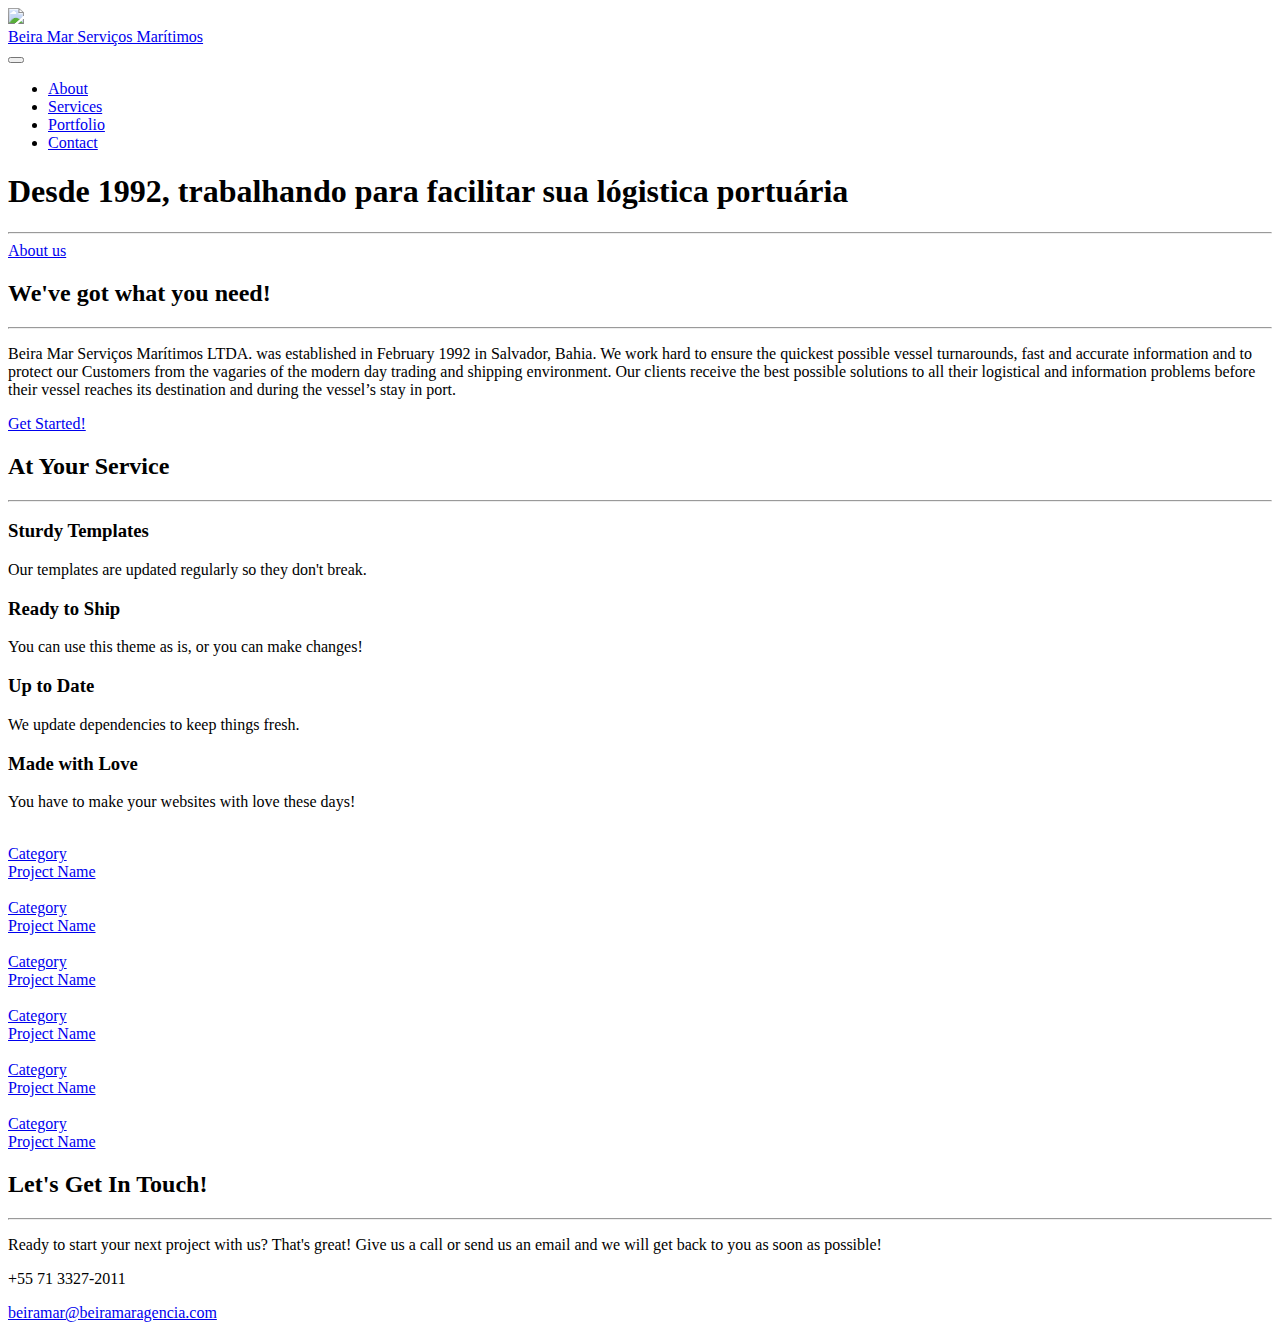
==== docs/en/index.html @ fd3cb4aa "adicionando logo; adicionando favicon; iniciando localização dos textos; ajuste no banner principal;" ====
<!DOCTYPE html>
<html>
<head>
	<meta name="generator" content="Hugo 0.29" />
	<title>Beira Mar Serviços Marítimos LTDA  | Beira Mar Serviços Marítimos LTDA</title>

	<link href='https://matneves.github.io/beiramar-site/css/main.css' rel='stylesheet' type="text/css" />
</head>
<body id="page-top">
	
		
<nav class="navbar navbar-expand-lg navbar-light fixed-top" id="mainNav">
	<div class="container">
		<a class="navbar-brand js-scroll-trigger" href="#page-top">
			<div class="row no-gutters">
				<div class="col-4">
					<img class="logo-img" src='https://matneves.github.io/beiramar-site/img/logo.png'>
				</div>
				<div class="col-8">
					Beira Mar
					<span class="sub-link">Serviços Marítimos</span>
				</div>
			</div>
		</a>

		<button class="navbar-toggler navbar-toggler-right" type="button" data-toggle="collapse" data-target="#navbarResponsive" aria-controls="navbarResponsive" aria-expanded="false" aria-label="Toggle navigation">
			<span class="navbar-toggler-icon"></span>
		</button>
		<div class="collapse navbar-collapse" id="navbarResponsive">
			<ul class="navbar-nav ml-auto">
				<li class="nav-item">
					<a class="nav-link js-scroll-trigger" href="#about">About</a>
				</li>
				<li class="nav-item">
					<a class="nav-link js-scroll-trigger" href="#services">Services</a>
				</li>
				<li class="nav-item">
					<a class="nav-link js-scroll-trigger" href="#portfolio">Portfolio</a>
				</li>
				<li class="nav-item">
					<a class="nav-link js-scroll-trigger" href="#contact">Contact</a>
				</li>
			</ul>
		</div>
	</div>
</nav>
	
	
	<main class="pb7" role="main">
		
		
<header class="masthead">
	<div class="header-content">
		<div class="header-content-inner">
			<h1 id="homeHeading">
				Desde 1992, trabalhando para facilitar sua lógistica portuária
			</h1>
			<hr>
			<a class="btn btn-primary btn-xl js-scroll-trigger" href="#about">
				About us
			</a>
		</div>
	</div>
</header>

<section class="bg-primary" id="about">
  <div class="container">
    <div class="row">
      <div class="col-lg-8 mx-auto text-center">
        <h2 class="section-heading text-white">We've got what you need!</h2>
        <hr class="light">
        <p class="text-faded">Beira Mar Serviços Marítimos LTDA. was established in February  1992 in Salvador, Bahia. We work hard to ensure the quickest possible vessel turnarounds, fast and accurate information and to protect our Customers from the vagaries of the modern day trading and shipping environment. Our clients receive the best possible solutions to all their logistical and information problems before their vessel reaches its destination and during the vessel’s stay in port.</p>
        <a class="btn btn-default btn-xl js-scroll-trigger" href="#services">Get Started!</a>
      </div>
    </div>
  </div>
</section>
<section id="services">
  <div class="container">
    <div class="row">
      <div class="col-lg-12 text-center">
        <h2 class="section-heading">At Your Service</h2>
        <hr class="primary">
      </div>
    </div>
  </div>
  <div class="container">
    <div class="row">
      <div class="col-lg-3 col-md-6 text-center">
        <div class="service-box">
          <i class="fa fa-4x fa-diamond text-primary sr-icons"></i>
          <h3>Sturdy Templates</h3>
          <p class="text-muted">Our templates are updated regularly so they don't break.</p>
        </div>
      </div>
      <div class="col-lg-3 col-md-6 text-center">
        <div class="service-box">
          <i class="fa fa-4x fa-paper-plane text-primary sr-icons"></i>
          <h3>Ready to Ship</h3>
          <p class="text-muted">You can use this theme as is, or you can make changes!</p>
        </div>
      </div>
      <div class="col-lg-3 col-md-6 text-center">
        <div class="service-box">
          <i class="fa fa-4x fa-newspaper-o text-primary sr-icons"></i>
          <h3>Up to Date</h3>
          <p class="text-muted">We update dependencies to keep things fresh.</p>
        </div>
      </div>
      <div class="col-lg-3 col-md-6 text-center">
        <div class="service-box">
          <i class="fa fa-4x fa-heart text-primary sr-icons"></i>
          <h3>Made with Love</h3>
          <p class="text-muted">You have to make your websites with love these days!</p>
        </div>
      </div>
    </div>
  </div>
</section>

<section class="p-0" id="portfolio">
  <div class="container-fluid">
    <div class="row no-gutter popup-gallery">
      <div class="col-lg-4 col-sm-6">
        <a class="portfolio-box" href='https://matneves.github.io/beiramar-site/img/portfolio/fullsize/1.jpg'>
          <img class="img-fluid" src='https://matneves.github.io/beiramar-site/img/portfolio/thumbnails/1.jpg' alt="">
          <div class="portfolio-box-caption">
            <div class="portfolio-box-caption-content">
              <div class="project-category text-faded">
                Category
              </div>
              <div class="project-name">
                Project Name
              </div>
            </div>
          </div>
        </a>
      </div>
      <div class="col-lg-4 col-sm-6">
        <a class="portfolio-box" href='https://matneves.github.io/beiramar-site/img/portfolio/fullsize/2.jpg'>
          <img class="img-fluid" src='https://matneves.github.io/beiramar-site/img/portfolio/thumbnails/2.jpg' alt="">
          <div class="portfolio-box-caption">
            <div class="portfolio-box-caption-content">
              <div class="project-category text-faded">
                Category
              </div>
              <div class="project-name">
                Project Name
              </div>
            </div>
          </div>
        </a>
      </div>
      <div class="col-lg-4 col-sm-6">
        <a class="portfolio-box" href='https://matneves.github.io/beiramar-site/img/portfolio/fullsize/3.jpg'>
          <img class="img-fluid" src='https://matneves.github.io/beiramar-site/img/portfolio/thumbnails/3.jpg' alt="">
          <div class="portfolio-box-caption">
            <div class="portfolio-box-caption-content">
              <div class="project-category text-faded">
                Category
              </div>
              <div class="project-name">
                Project Name
              </div>
            </div>
          </div>
        </a>
      </div>
      <div class="col-lg-4 col-sm-6">
        <a class="portfolio-box" href='https://matneves.github.io/beiramar-site/img/portfolio/fullsize/4.jpg'>
          <img class="img-fluid" src='https://matneves.github.io/beiramar-site/img/portfolio/thumbnails/4.jpg' alt="">
          <div class="portfolio-box-caption">
            <div class="portfolio-box-caption-content">
              <div class="project-category text-faded">
                Category
              </div>
              <div class="project-name">
                Project Name
              </div>
            </div>
          </div>
        </a>
      </div>
      <div class="col-lg-4 col-sm-6">
        <a class="portfolio-box" href="img/portfolio/fullsize/5.jpg">
          <img class="img-fluid" src="img/portfolio/thumbnails/5.jpg" alt="">
          <div class="portfolio-box-caption">
            <div class="portfolio-box-caption-content">
              <div class="project-category text-faded">
                Category
              </div>
              <div class="project-name">
                Project Name
              </div>
            </div>
          </div>
        </a>
      </div>
      <div class="col-lg-4 col-sm-6">
        <a class="portfolio-box" href='https://matneves.github.io/beiramar-site/img/portfolio/fullsize/6.jpg'>
          <img class="img-fluid" src='https://matneves.github.io/beiramar-site/img/portfolio/thumbnails/6.jpg' alt="">
          <div class="portfolio-box-caption">
            <div class="portfolio-box-caption-content">
              <div class="project-category text-faded">
                Category
              </div>
              <div class="project-name">
                Project Name
              </div>
            </div>
          </div>
        </a>
      </div>
    </div>
  </div>
</section>
<section id="contact">
  <div class="container">
    <div class="row">
      <div class="col-lg-8 mx-auto text-center">
        <h2 class="section-heading">Let's Get In Touch!</h2>
        <hr class="primary">
        <p>Ready to start your next project with us? That's great! Give us a call or send us an email and we will get back to you as soon as possible!</p>
      </div>
    </div>
    <div class="row">
      <div class="col-lg-4 ml-auto text-center">
        <i class="fa fa-phone fa-3x sr-contact"></i>
        <p>+55 71 3327-2011</p>
      </div>
      <div class="col-lg-4 mr-auto text-center">
        <i class="fa fa-envelope-o fa-3x sr-contact"></i>
        <p>
          <a href="mailto:beiramar@beiramaragencia.com">beiramar@beiramaragencia.com</a>
        </p>
      </div>
    </div>
  </div>
</section>

	</main>

	
		
	
	
		
<script src='https://matneves.github.io/beiramar-site/js/jquery/jquery.min.js'></script>
<script src='https://matneves.github.io/beiramar-site/js/popper/popper.min.js'></script>
<script src='https://matneves.github.io/beiramar-site/js/bootstrap/bootstrap.min.js'></script>


<script src='https://matneves.github.io/beiramar-site/js/jquery-easing/jquery.easing.min.js'></script>
<script src='https://matneves.github.io/beiramar-site/js/scrollreveal/scrollreveal.min.js'></script>
<script src='https://matneves.github.io/beiramar-site/js/magnific-popup/jquery.magnific-popup.min.js'></script>


<script src='https://matneves.github.io/beiramar-site/js/creative.js'></script>
	
</body>
</html>
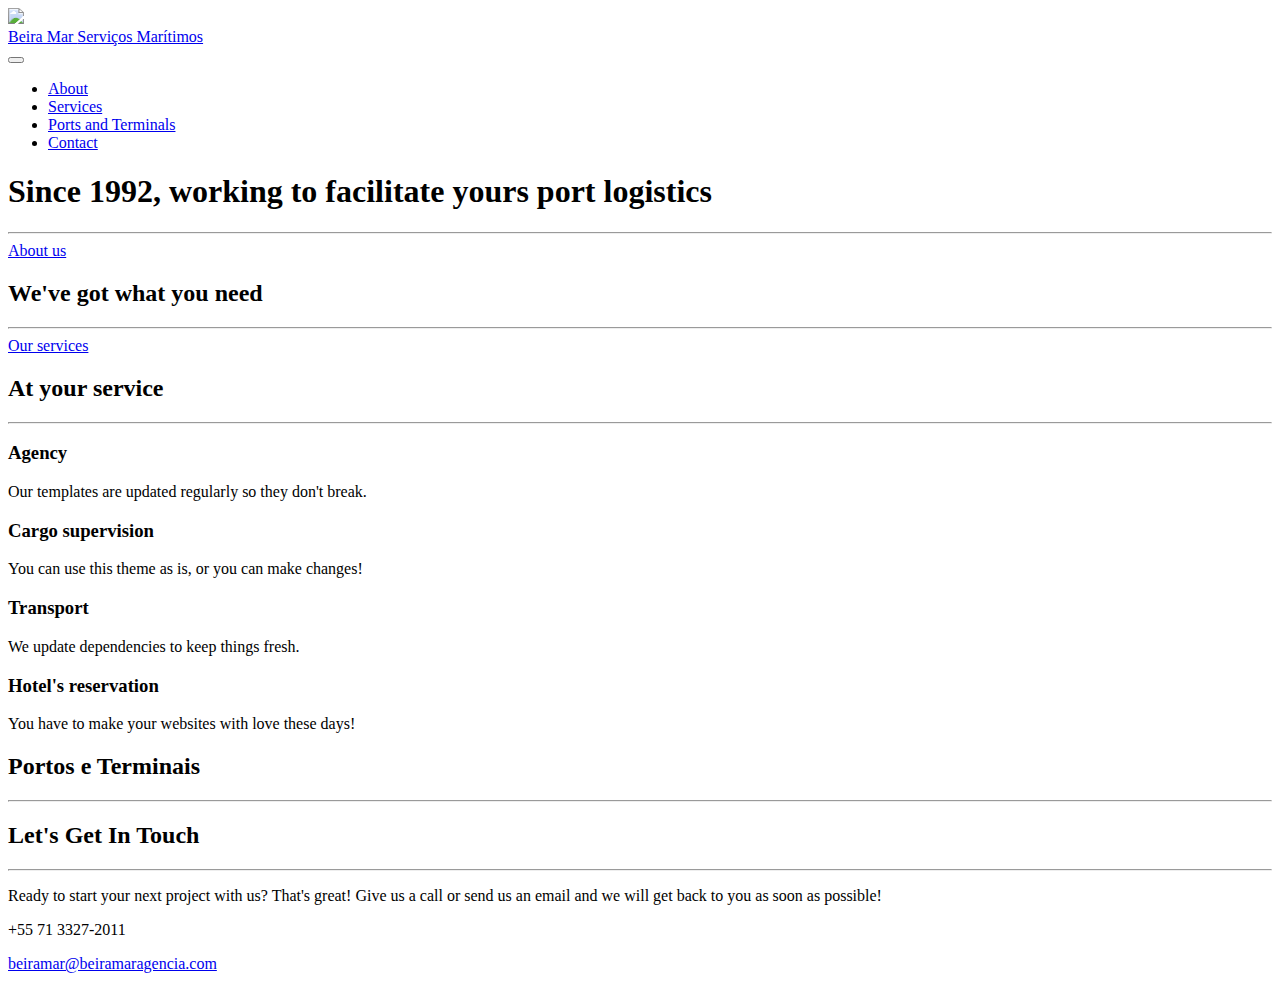
==== commit d5a329e6: "ajustes gerais" ====
--- a/docs/en/index.html
+++ b/docs/en/index.html
@@ -2,9 +2,12 @@
 <html>
 <head>
 	<meta name="generator" content="Hugo 0.29" />
-	<title>Beira Mar Serviços Marítimos LTDA  | Beira Mar Serviços Marítimos LTDA</title>
-
-	<link href='https://matneves.github.io/beiramar-site/css/main.css' rel='stylesheet' type="text/css" />
+	<title>
+		Beira Mar Serviços Marítimos LTDA 
+	</title>
+
+	<link href='https://matneves.github.io/beiramar-site/img/favicon.ico' rel="icon" type="image/x-icon">
+	<link href='https://matneves.github.io/beiramar-site/css/main.css' rel='stylesheet' type="text/css">
 </head>
 <body id="page-top">
 	
@@ -29,16 +32,24 @@
 		<div class="collapse navbar-collapse" id="navbarResponsive">
 			<ul class="navbar-nav ml-auto">
 				<li class="nav-item">
-					<a class="nav-link js-scroll-trigger" href="#about">About</a>
-				</li>
-				<li class="nav-item">
-					<a class="nav-link js-scroll-trigger" href="#services">Services</a>
-				</li>
-				<li class="nav-item">
-					<a class="nav-link js-scroll-trigger" href="#portfolio">Portfolio</a>
-				</li>
-				<li class="nav-item">
-					<a class="nav-link js-scroll-trigger" href="#contact">Contact</a>
+					<a class="nav-link js-scroll-trigger" href="#sobre">
+						About
+					</a>
+				</li>
+				<li class="nav-item">
+					<a class="nav-link js-scroll-trigger" href="#servicos">
+						Services
+					</a>
+				</li>
+				<li class="nav-item">
+					<a class="nav-link js-scroll-trigger" href="#portos">
+						Ports and Terminals
+					</a>
+				</li>
+				<li class="nav-item">
+					<a class="nav-link js-scroll-trigger" href="#contato">
+						Contact
+					</a>
 				</li>
 			</ul>
 		</div>
@@ -48,38 +59,41 @@
 	
 	<main class="pb7" role="main">
 		
-		
 <header class="masthead">
 	<div class="header-content">
 		<div class="header-content-inner">
 			<h1 id="homeHeading">
-				Desde 1992, trabalhando para facilitar sua lógistica portuária
+				Since 1992, working to facilitate yours port logistics
 			</h1>
-			<hr>
-			<a class="btn btn-primary btn-xl js-scroll-trigger" href="#about">
+			<hr class="light">
+			<a class="btn btn-primary btn-xl js-scroll-trigger" href="#sobre">
 				About us
 			</a>
 		</div>
 	</div>
 </header>
 
-<section class="bg-primary" id="about">
+<section class="bg-primary" id="sobre">
   <div class="container">
     <div class="row">
       <div class="col-lg-8 mx-auto text-center">
-        <h2 class="section-heading text-white">We've got what you need!</h2>
+        <h2 class="section-heading text-white">We&#39;ve got what you need</h2>
         <hr class="light">
-        <p class="text-faded">Beira Mar Serviços Marítimos LTDA. was established in February  1992 in Salvador, Bahia. We work hard to ensure the quickest possible vessel turnarounds, fast and accurate information and to protect our Customers from the vagaries of the modern day trading and shipping environment. Our clients receive the best possible solutions to all their logistical and information problems before their vessel reaches its destination and during the vessel’s stay in port.</p>
-        <a class="btn btn-default btn-xl js-scroll-trigger" href="#services">Get Started!</a>
-      </div>
-    </div>
-  </div>
-</section>
-<section id="services">
+        <div class="text-faded">
+          
+        </div>
+        <a class="btn btn-default btn-xl js-scroll-trigger" href="#servicos">
+          Our services
+        </a>
+      </div>
+    </div>
+  </div>
+</section>
+<section id="servicos">
   <div class="container">
     <div class="row">
       <div class="col-lg-12 text-center">
-        <h2 class="section-heading">At Your Service</h2>
+        <h2 class="section-heading">At your service</h2>
         <hr class="primary">
       </div>
     </div>
@@ -88,29 +102,29 @@
     <div class="row">
       <div class="col-lg-3 col-md-6 text-center">
         <div class="service-box">
-          <i class="fa fa-4x fa-diamond text-primary sr-icons"></i>
-          <h3>Sturdy Templates</h3>
+          <i class="fa fa-4x fa-ship text-primary sr-icons"></i>
+          <h3>Agency</h3>
           <p class="text-muted">Our templates are updated regularly so they don't break.</p>
         </div>
       </div>
       <div class="col-lg-3 col-md-6 text-center">
         <div class="service-box">
-          <i class="fa fa-4x fa-paper-plane text-primary sr-icons"></i>
-          <h3>Ready to Ship</h3>
+          <i class="fa fa-4x fa-cubes text-primary sr-icons"></i>
+          <h3>Cargo supervision</h3>
           <p class="text-muted">You can use this theme as is, or you can make changes!</p>
         </div>
       </div>
       <div class="col-lg-3 col-md-6 text-center">
         <div class="service-box">
-          <i class="fa fa-4x fa-newspaper-o text-primary sr-icons"></i>
-          <h3>Up to Date</h3>
+          <i class="fa fa-4x fa-car text-primary sr-icons"></i>
+          <h3>Transport</h3>
           <p class="text-muted">We update dependencies to keep things fresh.</p>
         </div>
       </div>
       <div class="col-lg-3 col-md-6 text-center">
         <div class="service-box">
-          <i class="fa fa-4x fa-heart text-primary sr-icons"></i>
-          <h3>Made with Love</h3>
+          <i class="fa fa-4x fa-building-o text-primary sr-icons"></i>
+          <h3>Hotel&#39;s reservation</h3>
           <p class="text-muted">You have to make your websites with love these days!</p>
         </div>
       </div>
@@ -118,107 +132,63 @@
   </div>
 </section>
 
-<section class="p-0" id="portfolio">
-  <div class="container-fluid">
-    <div class="row no-gutter popup-gallery">
-      <div class="col-lg-4 col-sm-6">
-        <a class="portfolio-box" href='https://matneves.github.io/beiramar-site/img/portfolio/fullsize/1.jpg'>
-          <img class="img-fluid" src='https://matneves.github.io/beiramar-site/img/portfolio/thumbnails/1.jpg' alt="">
-          <div class="portfolio-box-caption">
-            <div class="portfolio-box-caption-content">
-              <div class="project-category text-faded">
-                Category
-              </div>
-              <div class="project-name">
-                Project Name
-              </div>
-            </div>
-          </div>
-        </a>
-      </div>
-      <div class="col-lg-4 col-sm-6">
-        <a class="portfolio-box" href='https://matneves.github.io/beiramar-site/img/portfolio/fullsize/2.jpg'>
-          <img class="img-fluid" src='https://matneves.github.io/beiramar-site/img/portfolio/thumbnails/2.jpg' alt="">
-          <div class="portfolio-box-caption">
-            <div class="portfolio-box-caption-content">
-              <div class="project-category text-faded">
-                Category
-              </div>
-              <div class="project-name">
-                Project Name
-              </div>
-            </div>
-          </div>
-        </a>
-      </div>
-      <div class="col-lg-4 col-sm-6">
-        <a class="portfolio-box" href='https://matneves.github.io/beiramar-site/img/portfolio/fullsize/3.jpg'>
-          <img class="img-fluid" src='https://matneves.github.io/beiramar-site/img/portfolio/thumbnails/3.jpg' alt="">
-          <div class="portfolio-box-caption">
-            <div class="portfolio-box-caption-content">
-              <div class="project-category text-faded">
-                Category
-              </div>
-              <div class="project-name">
-                Project Name
-              </div>
-            </div>
-          </div>
-        </a>
-      </div>
-      <div class="col-lg-4 col-sm-6">
-        <a class="portfolio-box" href='https://matneves.github.io/beiramar-site/img/portfolio/fullsize/4.jpg'>
-          <img class="img-fluid" src='https://matneves.github.io/beiramar-site/img/portfolio/thumbnails/4.jpg' alt="">
-          <div class="portfolio-box-caption">
-            <div class="portfolio-box-caption-content">
-              <div class="project-category text-faded">
-                Category
-              </div>
-              <div class="project-name">
-                Project Name
-              </div>
-            </div>
-          </div>
-        </a>
-      </div>
-      <div class="col-lg-4 col-sm-6">
-        <a class="portfolio-box" href="img/portfolio/fullsize/5.jpg">
-          <img class="img-fluid" src="img/portfolio/thumbnails/5.jpg" alt="">
-          <div class="portfolio-box-caption">
-            <div class="portfolio-box-caption-content">
-              <div class="project-category text-faded">
-                Category
-              </div>
-              <div class="project-name">
-                Project Name
-              </div>
-            </div>
-          </div>
-        </a>
-      </div>
-      <div class="col-lg-4 col-sm-6">
-        <a class="portfolio-box" href='https://matneves.github.io/beiramar-site/img/portfolio/fullsize/6.jpg'>
-          <img class="img-fluid" src='https://matneves.github.io/beiramar-site/img/portfolio/thumbnails/6.jpg' alt="">
-          <div class="portfolio-box-caption">
-            <div class="portfolio-box-caption-content">
-              <div class="project-category text-faded">
-                Category
-              </div>
-              <div class="project-name">
-                Project Name
-              </div>
-            </div>
-          </div>
-        </a>
-      </div>
-    </div>
-  </div>
-</section>
-<section id="contact">
+<section id="portos">
+  <div class="container">
+    <div class="row">
+      <div class="col-lg-12 text-center">
+        <h2 class="section-heading">Portos e Terminais</h2>
+        <hr>
+      </div>
+    </div>
+  </div>
+
+  <div id="map"></div>
+</section>
+
+<script>
+  function initMap() {
+    var lat_min = -16.4443537;
+    var lat_max = -12.77648;
+    var lng_min = -39.0653656;
+    var lng_max = -38.4981107;
+
+    var salvador = {lat: -12.96591392, lng: -38.50997191};
+    var aratu = {lat: -12.77648, lng: -38.4981107};
+    var ilheus = {lat: -14.7769032, lng: -39.0272426};
+    var portoSeguro = {lat: -16.4443537, lng: -39.0653656};
+
+    var map = new google.maps.Map(document.getElementById('map'), {
+      zoom: 7
+    });
+
+    map.setCenter(new google.maps.LatLng(
+      ((lat_max + lat_min) / 2.0),
+      ((lng_max + lng_min) / 2.0)
+      ));
+
+    var mkS = new google.maps.Marker({map: map, position: salvador, title: 'Porto de Salvador'});
+    var mkA = new google.maps.Marker({map: map, position: aratu, title: 'Porto de Aratu'});
+    var mkI = new google.maps.Marker({map: map, position: ilheus, title: 'Porto de Ilhéus'});
+    var mkP = new google.maps.Marker({map: map, position: portoSeguro, title: 'Porto Seguro'});
+
+    var infoS = new google.maps.InfoWindow({content: "Porto de Salvador"});
+    var infoA = new google.maps.InfoWindow({content: "Porto de Aratu"});
+    var infoI = new google.maps.InfoWindow({content: "Porto de Ilhéus"});
+    var infoP = new google.maps.InfoWindow({content: "Porto Seguro"});
+
+    mkS.addListener('click', function() {infoS.open(map, mkS); });
+    mkA.addListener('click', function() {infoA.open(map, mkA); });
+    mkI.addListener('click', function() {infoI.open(map, mkI); });
+    mkP.addListener('click', function() {infoP.open(map, mkP); });
+  }
+</script>
+
+<script src="https://maps.googleapis.com/maps/api/js?key=AIzaSyBW-KTKP6Z2gzpOE-7bVj2lHqz4M17WJUA&callback=initMap" async defer></script>
+<section id="contato">
   <div class="container">
     <div class="row">
       <div class="col-lg-8 mx-auto text-center">
-        <h2 class="section-heading">Let's Get In Touch!</h2>
+        <h2 class="section-heading">Let&#39;s Get In Touch</h2>
         <hr class="primary">
         <p>Ready to start your next project with us? That's great! Give us a call or send us an email and we will get back to you as soon as possible!</p>
       </div>
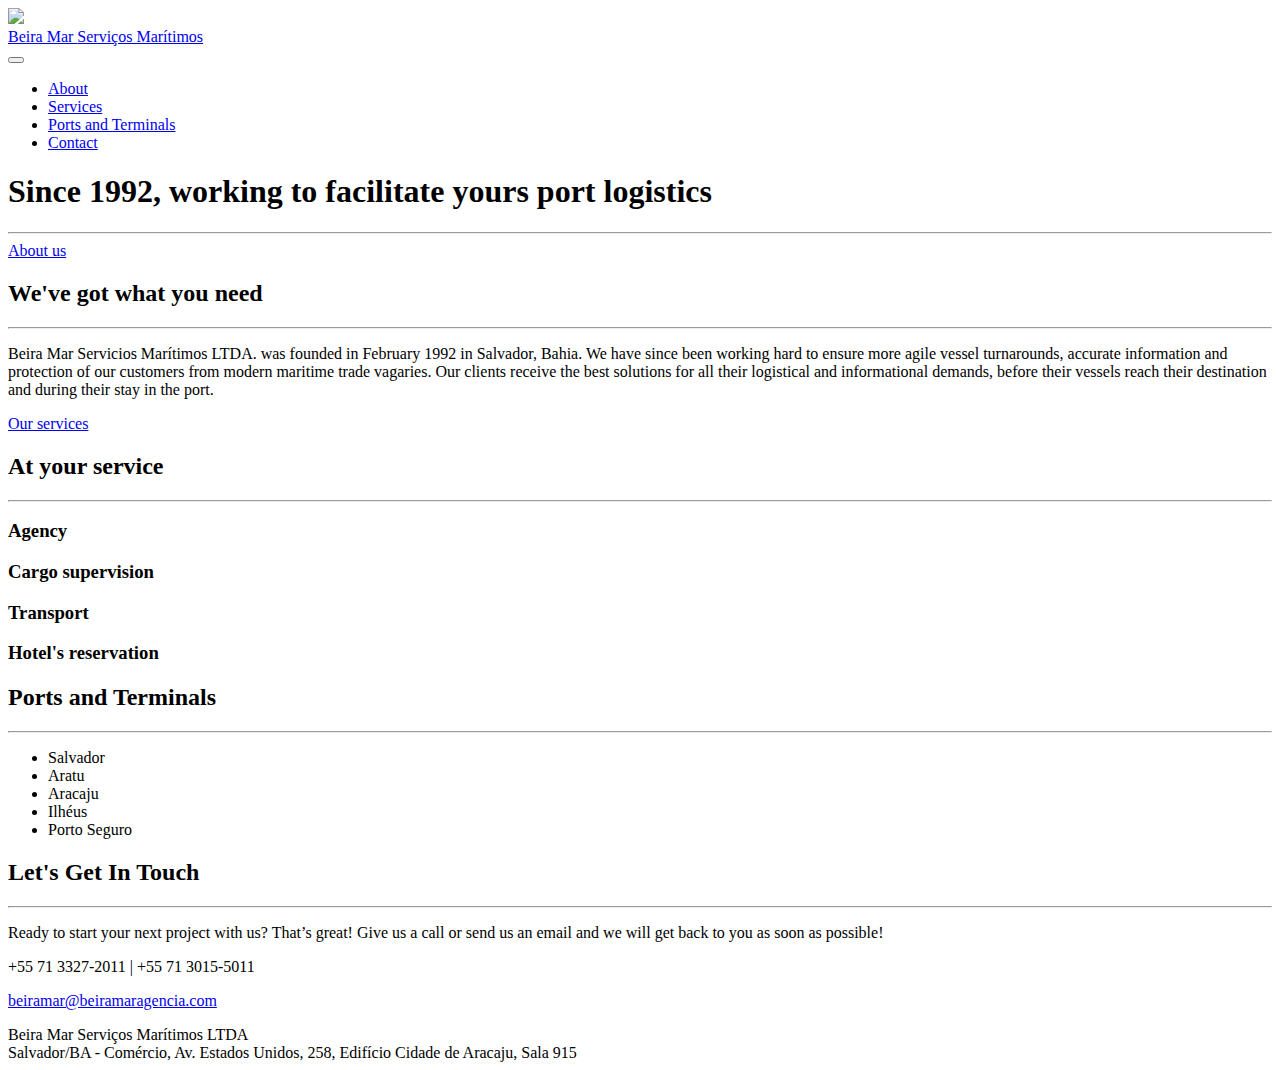
==== commit 984ac0fc: "ajustes para publicação" ====
--- a/docs/en/index.html
+++ b/docs/en/index.html
@@ -1,7 +1,7 @@
 <!DOCTYPE html>
 <html>
 <head>
-	<meta name="generator" content="Hugo 0.29" />
+	<meta name="generator" content="Hugo 0.31" />
 	<title>
 		Beira Mar Serviços Marítimos LTDA 
 	</title>
@@ -81,6 +81,9 @@
         <hr class="light">
         <div class="text-faded">
           
+            <p>Beira Mar Servicios Marítimos LTDA. was founded in February 1992 in Salvador, Bahia. We have since been working hard to ensure more agile vessel turnarounds, accurate information and protection of our customers from modern maritime trade vagaries. Our clients receive the best solutions for all their logistical and informational demands, before their vessels reach their destination and during their stay in the port.</p>
+
+          
         </div>
         <a class="btn btn-default btn-xl js-scroll-trigger" href="#servicos">
           Our services
@@ -103,29 +106,29 @@
       <div class="col-lg-3 col-md-6 text-center">
         <div class="service-box">
           <i class="fa fa-4x fa-ship text-primary sr-icons"></i>
-          <h3>Agency</h3>
-          <p class="text-muted">Our templates are updated regularly so they don't break.</p>
+          <h3 class="h5">Agency</h3>
+          
         </div>
       </div>
       <div class="col-lg-3 col-md-6 text-center">
         <div class="service-box">
           <i class="fa fa-4x fa-cubes text-primary sr-icons"></i>
-          <h3>Cargo supervision</h3>
-          <p class="text-muted">You can use this theme as is, or you can make changes!</p>
+          <h3 class="h5">Cargo supervision</h3>
+          
         </div>
       </div>
       <div class="col-lg-3 col-md-6 text-center">
         <div class="service-box">
           <i class="fa fa-4x fa-car text-primary sr-icons"></i>
-          <h3>Transport</h3>
-          <p class="text-muted">We update dependencies to keep things fresh.</p>
+          <h3 class="h5">Transport</h3>
+          
         </div>
       </div>
       <div class="col-lg-3 col-md-6 text-center">
         <div class="service-box">
           <i class="fa fa-4x fa-building-o text-primary sr-icons"></i>
-          <h3>Hotel&#39;s reservation</h3>
-          <p class="text-muted">You have to make your websites with love these days!</p>
+          <h3 class="h5">Hotel&#39;s reservation</h3>
+          
         </div>
       </div>
     </div>
@@ -136,13 +139,22 @@
   <div class="container">
     <div class="row">
       <div class="col-lg-12 text-center">
-        <h2 class="section-heading">Portos e Terminais</h2>
+        <h2 class="section-heading">Ports and Terminals</h2>
         <hr>
-      </div>
-    </div>
-  </div>
-
-  <div id="map"></div>
+        <ul id="lista-portos">
+          <li>Salvador</li>
+          <li>Aratu</li>
+          <li>Aracaju</li>
+          <li>Ilhéus</li>
+          <li>Porto Seguro</li>
+        </ul>
+      </div>
+    </div>
+  </div>
+
+  <div id="map-container">
+    <div id="map"></div>
+  </div>
 </section>
 
 <script>
@@ -190,13 +202,18 @@
       <div class="col-lg-8 mx-auto text-center">
         <h2 class="section-heading">Let&#39;s Get In Touch</h2>
         <hr class="primary">
-        <p>Ready to start your next project with us? That's great! Give us a call or send us an email and we will get back to you as soon as possible!</p>
+        
+          <p>Ready to start your next project with us? That&rsquo;s great! Give us a call or send us an email and we will get back to you as soon as possible!</p>
+
+        
       </div>
     </div>
     <div class="row">
       <div class="col-lg-4 ml-auto text-center">
         <i class="fa fa-phone fa-3x sr-contact"></i>
-        <p>+55 71 3327-2011</p>
+        <p>
+          +55 71 3327-2011 | +55 71 3015-5011
+        </p>
       </div>
       <div class="col-lg-4 mr-auto text-center">
         <i class="fa fa-envelope-o fa-3x sr-contact"></i>
@@ -211,7 +228,16 @@
 	</main>
 
 	
-		
+		<section id="footer">
+	<div class="container">
+		<div class="row">
+			Beira Mar Serviços Marítimos LTDA
+		</div>
+		<div class="row">
+			Salvador/BA - Comércio, Av. Estados Unidos, 258, Edifício Cidade de Aracaju, Sala 915
+		</div>
+	</div>
+</section>
 	
 	
 		
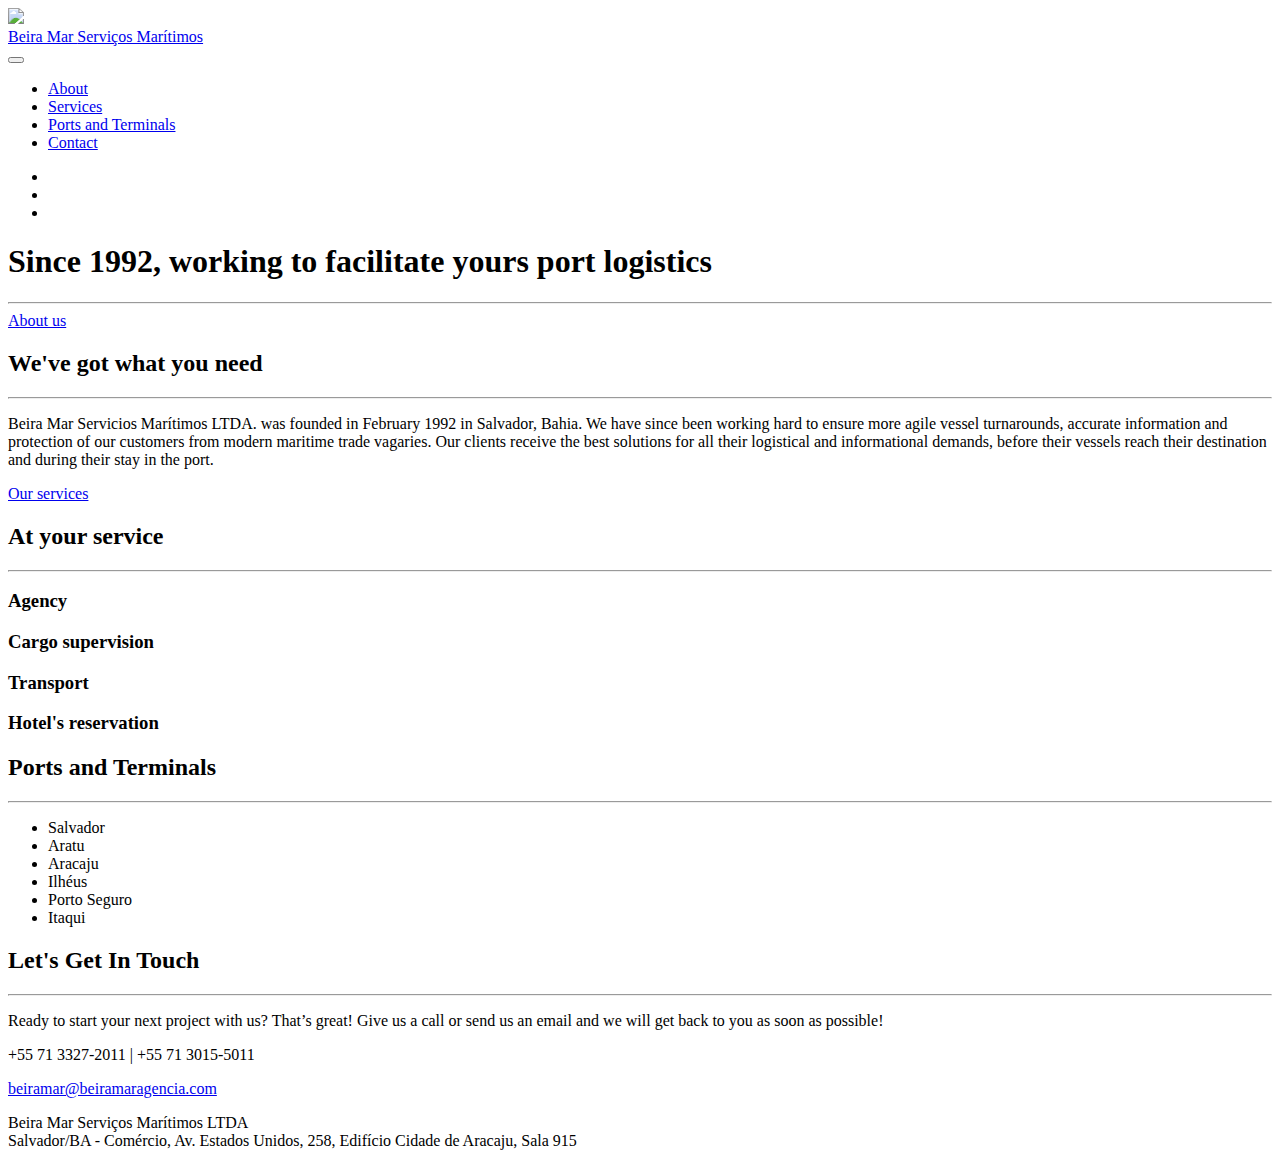
==== commit ff5666d7: "ajuste de dados" ====
--- a/docs/en/index.html
+++ b/docs/en/index.html
@@ -1,7 +1,7 @@
 <!DOCTYPE html>
 <html>
 <head>
-	<meta name="generator" content="Hugo 0.31" />
+	<meta name="generator" content="Hugo 0.55.6" />
 	<title>
 		Beira Mar Serviços Marítimos LTDA 
 	</title>
@@ -60,6 +60,16 @@
 	<main class="pb7" role="main">
 		
 <header class="masthead">
+	<div class="glide">
+			<div class="glide__track" data-glide-el="track">
+				<ul class="glide__slides">
+					<li id="slide-1" class="glide__slide"></li>
+					<li id="slide-2" class="glide__slide"></li>
+					<li id="slide-3" class="glide__slide"></li>
+				</ul>
+			</div>
+		</div>
+
 	<div class="header-content">
 		<div class="header-content-inner">
 			<h1 id="homeHeading">
@@ -73,6 +83,14 @@
 	</div>
 </header>
 
+<script src='https://matneves.github.io/beiramar-site/js/glide/glide.min.js'></script>
+<script type="text/javascript">
+	new Glide('.glide', {
+		autoplay: 10000,
+		gap: 0
+	}).mount()
+</script>
+
 <section class="bg-primary" id="sobre">
   <div class="container">
     <div class="row">
@@ -147,6 +165,7 @@
           <li>Aracaju</li>
           <li>Ilhéus</li>
           <li>Porto Seguro</li>
+          <li>Itaqui</li>
         </ul>
       </div>
     </div>
@@ -160,17 +179,18 @@
 <script>
   function initMap() {
     var lat_min = -16.4443537;
-    var lat_max = -12.77648;
-    var lng_min = -39.0653656;
+    var lat_max = -2.577658;
+    var lng_min = -44.3673458;
     var lng_max = -38.4981107;
 
     var salvador = {lat: -12.96591392, lng: -38.50997191};
     var aratu = {lat: -12.77648, lng: -38.4981107};
     var ilheus = {lat: -14.7769032, lng: -39.0272426};
     var portoSeguro = {lat: -16.4443537, lng: -39.0653656};
+    var itaqui = {lat: -2.577658, lng: -44.3673458};
 
     var map = new google.maps.Map(document.getElementById('map'), {
-      zoom: 7
+      zoom: 5.2
     });
 
     map.setCenter(new google.maps.LatLng(
@@ -182,20 +202,23 @@
     var mkA = new google.maps.Marker({map: map, position: aratu, title: 'Porto de Aratu'});
     var mkI = new google.maps.Marker({map: map, position: ilheus, title: 'Porto de Ilhéus'});
     var mkP = new google.maps.Marker({map: map, position: portoSeguro, title: 'Porto Seguro'});
+    var mkIta = new google.maps.Marker({map: map, position: itaqui, title: 'Porto do Itaqui'});
 
     var infoS = new google.maps.InfoWindow({content: "Porto de Salvador"});
     var infoA = new google.maps.InfoWindow({content: "Porto de Aratu"});
     var infoI = new google.maps.InfoWindow({content: "Porto de Ilhéus"});
     var infoP = new google.maps.InfoWindow({content: "Porto Seguro"});
+    var infoIta = new google.maps.InfoWindow({content: "Porto do Itaqui"});
 
     mkS.addListener('click', function() {infoS.open(map, mkS); });
     mkA.addListener('click', function() {infoA.open(map, mkA); });
     mkI.addListener('click', function() {infoI.open(map, mkI); });
     mkP.addListener('click', function() {infoP.open(map, mkP); });
+    mkIta.addListener('click', function() {infoIta.open(map, mkIta); });
   }
 </script>
 
-<script src="https://maps.googleapis.com/maps/api/js?key=AIzaSyBW-KTKP6Z2gzpOE-7bVj2lHqz4M17WJUA&callback=initMap" async defer></script>
+<script src="https://maps.googleapis.com/maps/api/js?key=AIzaSyD6VNVbX4pHN5mjCyJ7AWAjnqLUtbycE2I&callback=initMap" async defer></script>
 <section id="contato">
   <div class="container">
     <div class="row">
@@ -252,6 +275,11 @@
 
 
 <script src='https://matneves.github.io/beiramar-site/js/creative.js'></script>
+
+<link
+	rel="stylesheet"
+	href='https://matneves.github.io/beiramar-site/js/glide/css/glide.core.min.css'
+/>
 	
 </body>
 </html>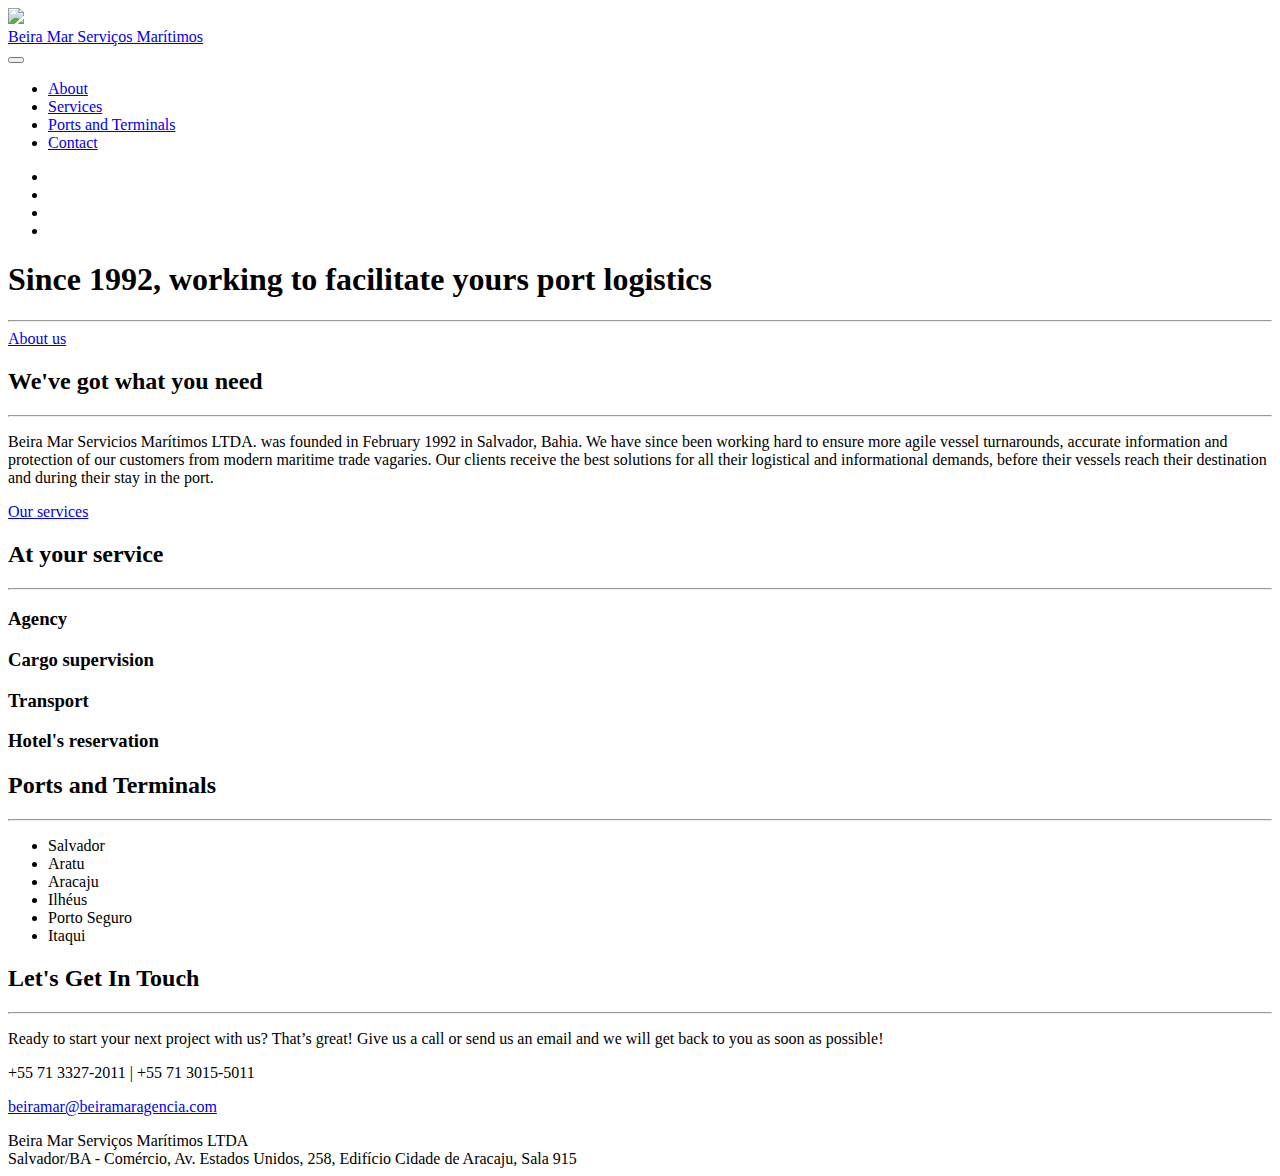
==== commit efeeeb60: "adicionando portos" ====
--- a/docs/en/index.html
+++ b/docs/en/index.html
@@ -66,6 +66,7 @@
 					<li id="slide-1" class="glide__slide"></li>
 					<li id="slide-2" class="glide__slide"></li>
 					<li id="slide-3" class="glide__slide"></li>
+					<li id="slide-4" class="glide__slide"></li>
 				</ul>
 			</div>
 		</div>
@@ -86,6 +87,7 @@
 <script src='https://matneves.github.io/beiramar-site/js/glide/glide.min.js'></script>
 <script type="text/javascript">
 	new Glide('.glide', {
+		type: 'carousel'
 		autoplay: 10000,
 		gap: 0
 	}).mount()
